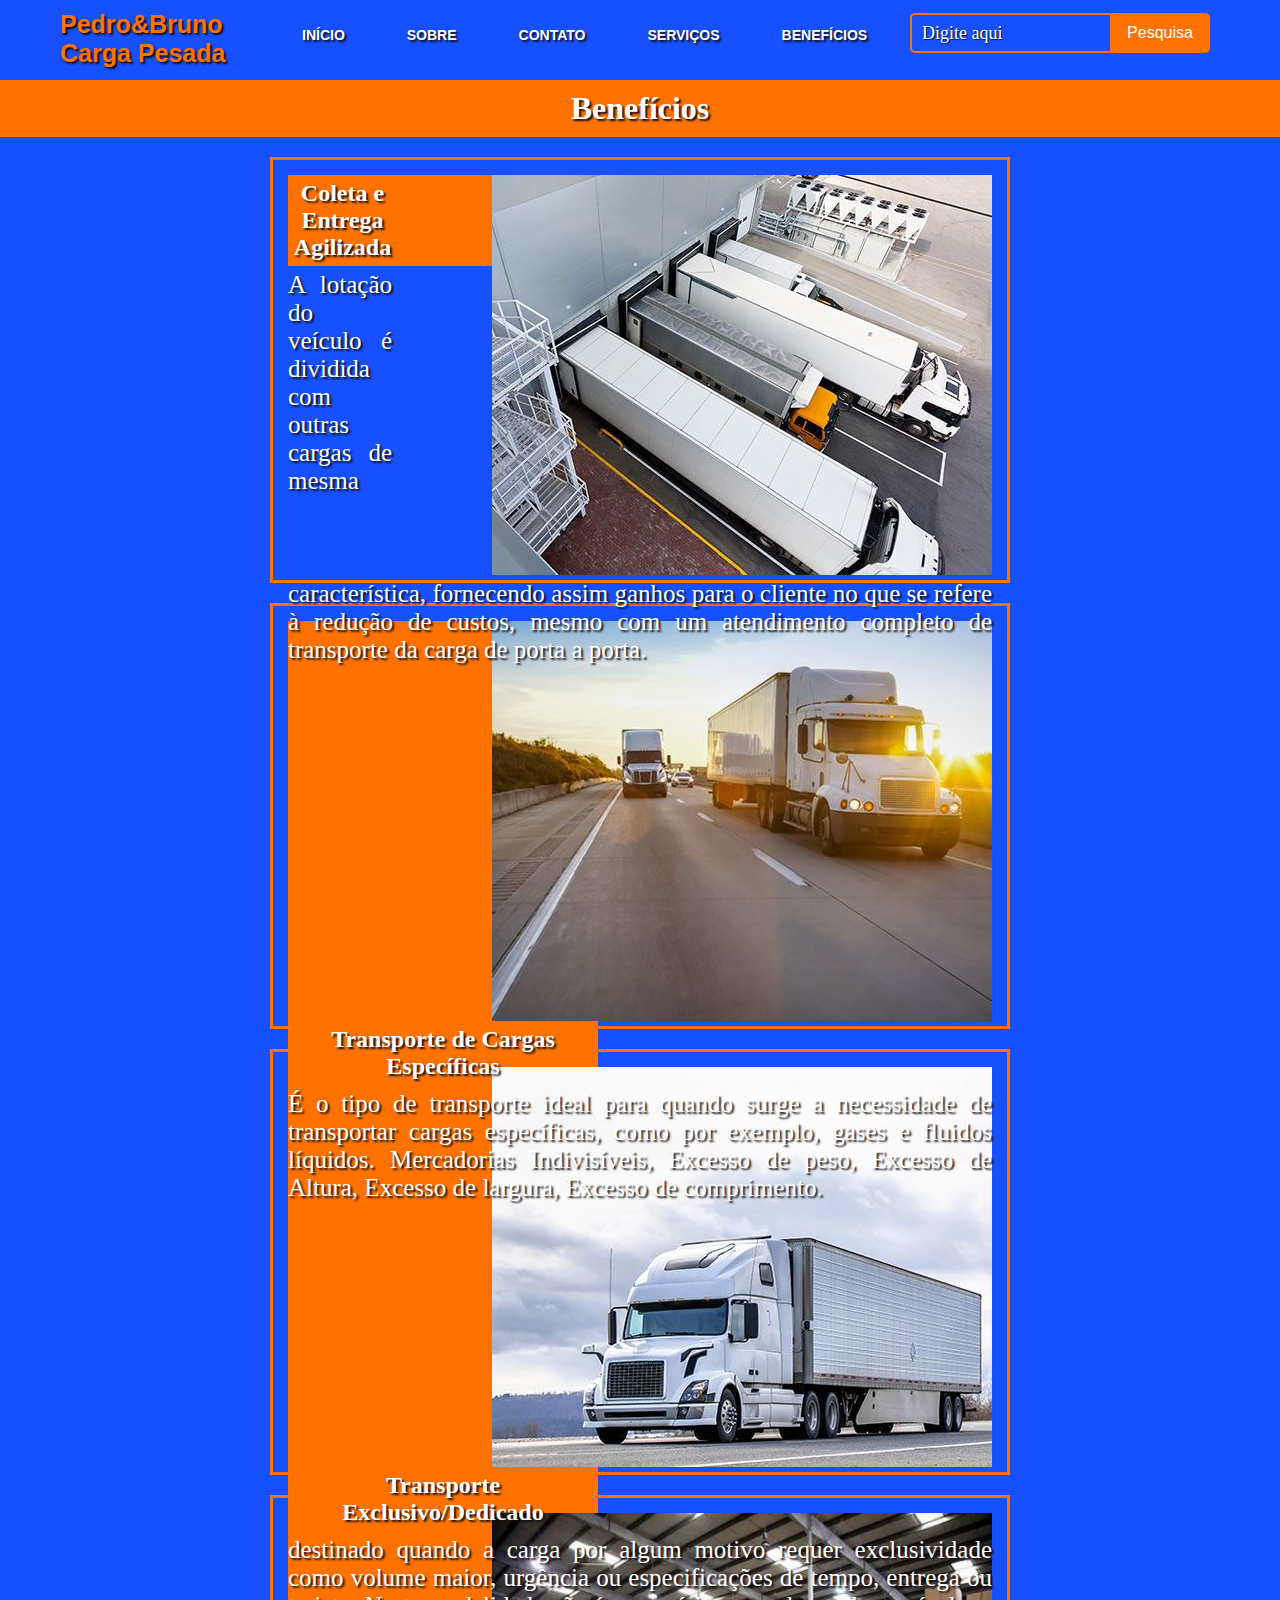
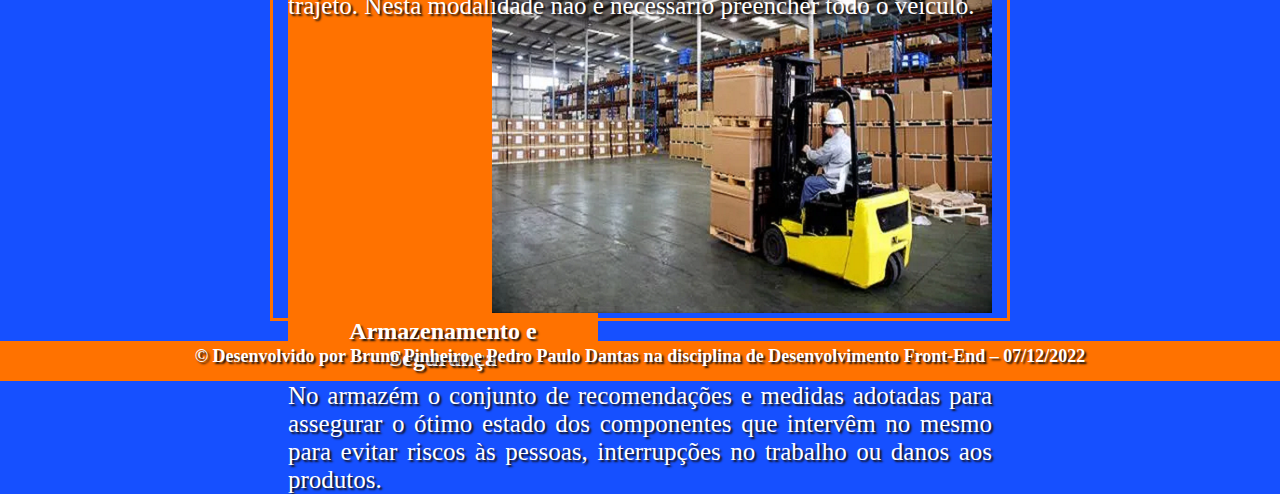
==== beneficios.html @ 6574b62b "Versão atual do trabalho - Sem responsividade" ====
<!DOCTYPE html>
<html lang="pt-br">
<head>
    <link rel="stylesheet" href="css\style.css">
    <link rel="icon" href="imgs\icone.png">
    <meta charset="UTF-8">
    
    <title>Página de Pedro&Bruno</title>
</head>
<body>
    <div class="main">
        
        <div class="navbar">
            <div class="icon">
                <h2 class="logo">Pedro&Bruno <br>Carga Pesada</h2>
            </div>
            <div class="menu">
                <ul>
                    <li><a href="index.html">INÍCIO</a> </li>
                    <li><a href="quemsou.html">SOBRE</a> </li>
                    <li><a href="contato.html">CONTATO</a> </li>
                    <li><a href="servicos.html">SERVIÇOS</a> </li>
                    <li><a href="#">BENEFÍCIOS</a> </li>
                </ul>
            </div>
            <div class="search">
                <input class="srch" type="search" name="" placeholder="Digite aqui" >
                <a href="#"><button class="btn">Pesquisa</button></a>
            </div>        

        </div>

        <div class="titulo">
            <h1>Benefícios</h1>
        </div>

        <div class="foto01">
            <div class="servico-01">
                <img src="imgs\FOTOSSITE\DCC.jpg" alt="fotoservico01">
            </div>
            <div class="texto">
                <h2>Coleta e Entrega Agilizada</h2>
            </div>
            <div class="paragrafo">
                <p>A lotação do veículo é dividida com outras cargas de mesma característica, 
                    fornecendo assim ganhos para o cliente no que se refere à redução de custos, 
                    mesmo com um atendimento completo de transporte da carga de porta a porta.</p>
            </div>
        </div>

        <div class="foto01">
            <div class="servico-01">
                <img src="imgs\FOTOSSITE\DTA.jpg" alt="fotoservico02">
            </div>
            <div class="texto">
                <h2>Transporte de Cargas Específicas</h2>
            </div>
            <div class="paragrafo">
                <p>É o tipo de transporte ideal para quando surge a necessidade de transportar
                    cargas específicas, como por exemplo, gases e fluidos líquidos. Mercadorias Indivisíveis,

                    Excesso de peso,
        
                    Excesso de Altura,
        
                    Excesso de largura,
        
                    Excesso de comprimento.
                </p>
            </div>
        </div>

        <div class="foto01">
            <div class="servico-01">
                <img src="imgs\FOTOSSITE\DTA22.jpg" alt="fotoservico03">
            </div>
            <div class="texto">
                <h2>Transporte Exclusivo/Dedicado</h2>
            </div>
            <div class="paragrafo">
                <p>destinado quando a carga por algum motivo requer exclusividade como volume maior, 
                    urgência ou especificações de tempo, entrega ou trajeto. 
                    Nesta modalidade não é necessário preencher todo o veículo.</p>
            </div>
        </div>

        

        <div class="foto01">
            <div class="servico-01" id="ultima">
                <img src="imgs\FOTOSSITE\segurança-em-armazens-logisticos1.png" alt="fotoservico05">
            </div>
            <div class="texto">
                <h2>Armazenamento e Segurança</h2>
            </div>
            <div class="paragrafo">
                <p>No armazém o conjunto de recomendações e medidas adotadas para assegurar 
                   o ótimo estado dos componentes que intervêm no mesmo para evitar riscos às pessoas, 
                   interrupções no trabalho ou danos aos produtos.</p>
            </div>
        </div>
            
                
            

            
        
        <footer class="rodape">
            <h2>
                &copy; Desenvolvido por Bruno Pinheiro e Pedro Paulo Dantas na disciplina de Desenvolvimento Front-End – 07/12/2022
            </h2>
        
        </footer>
            
    
    </div>
    

    



    
    

</body>

</html>
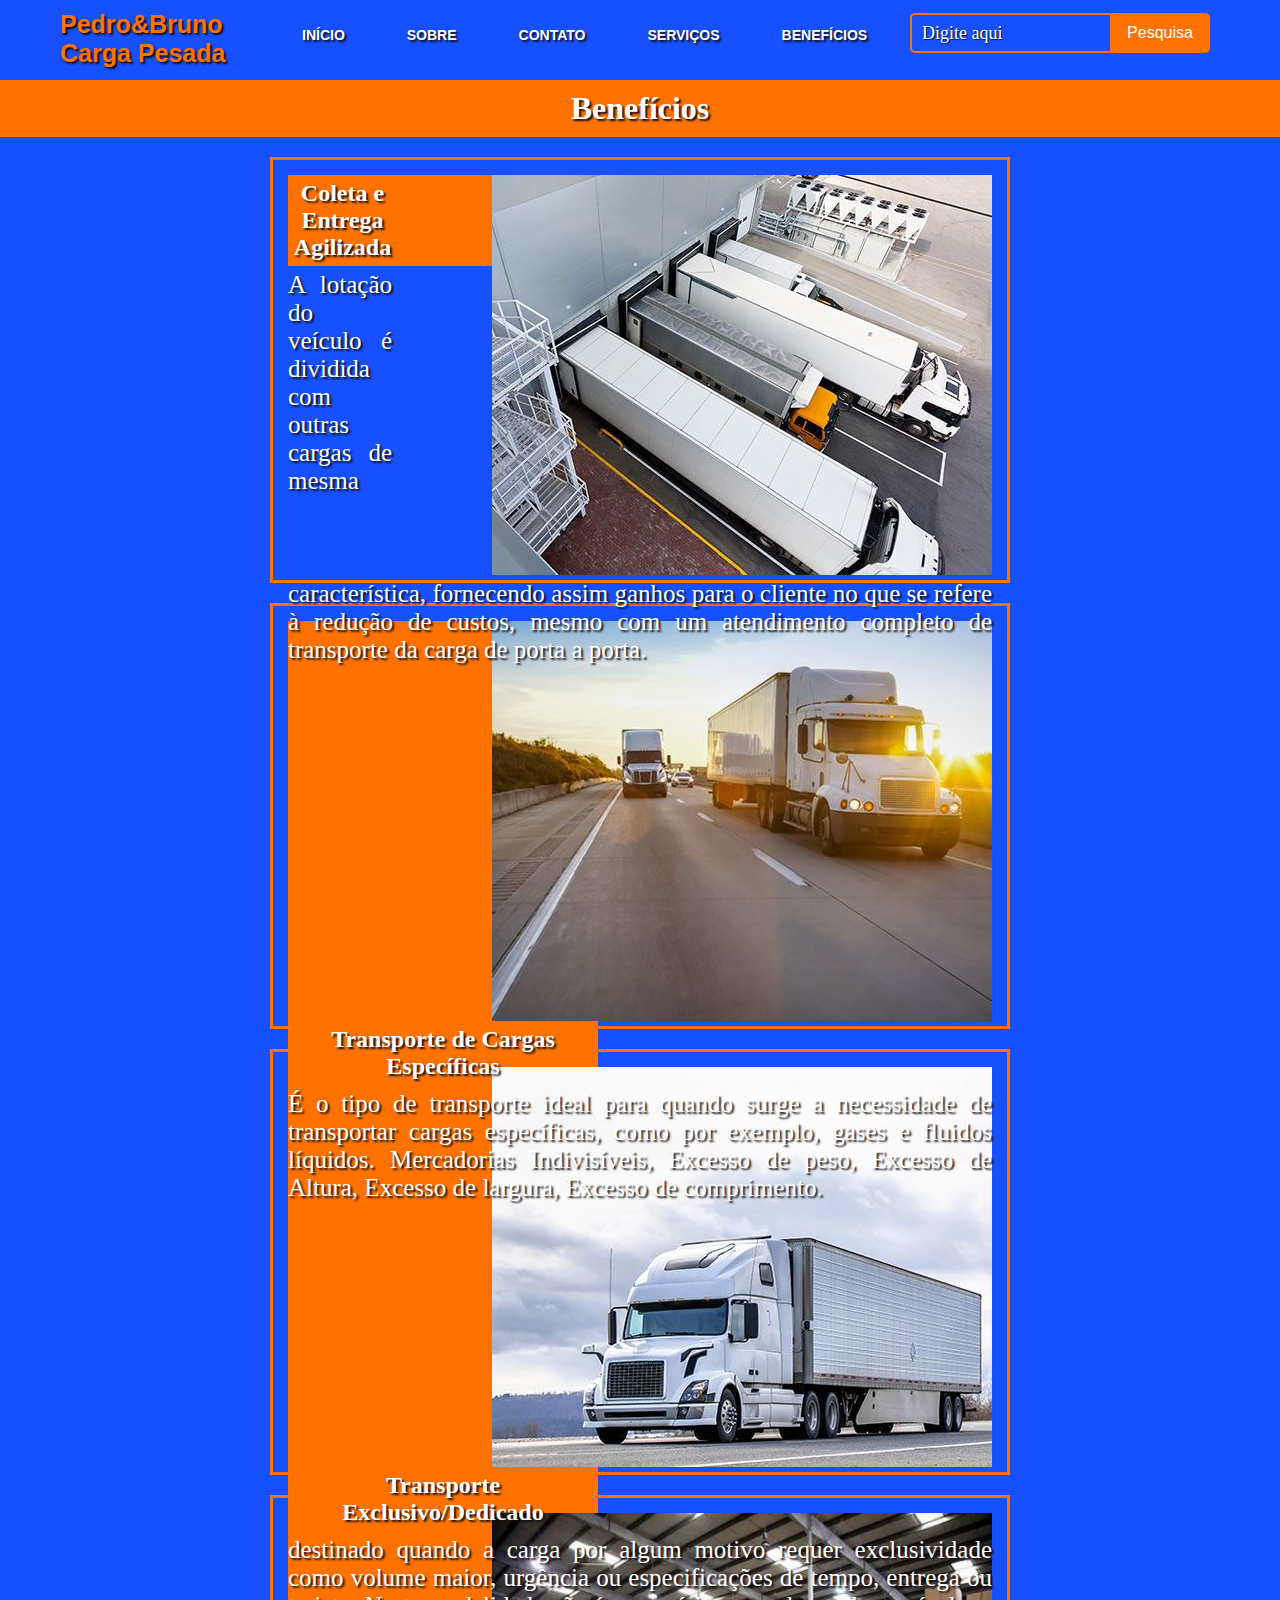
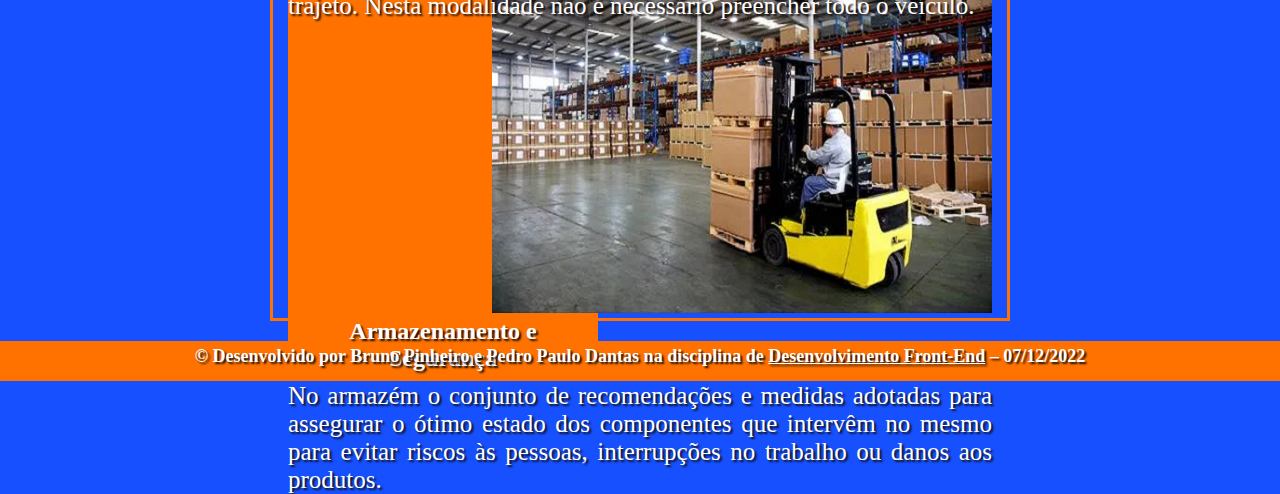
==== commit a62534d9: "Trabalho Finalizado" ====
--- a/beneficios.html
+++ b/beneficios.html
@@ -107,7 +107,7 @@
         
         <footer class="rodape">
             <h2>
-                &copy; Desenvolvido por Bruno Pinheiro e Pedro Paulo Dantas na disciplina de Desenvolvimento Front-End – 07/12/2022
+                &copy; Desenvolvido por Bruno Pinheiro e Pedro Paulo Dantas na disciplina de <a href="https://www.unitins.br/nportal/sistemas-de-informacao-palmas" target="_blank">Desenvolvimento Front-End</a>  – 07/12/2022
             </h2>
         
         </footer>
